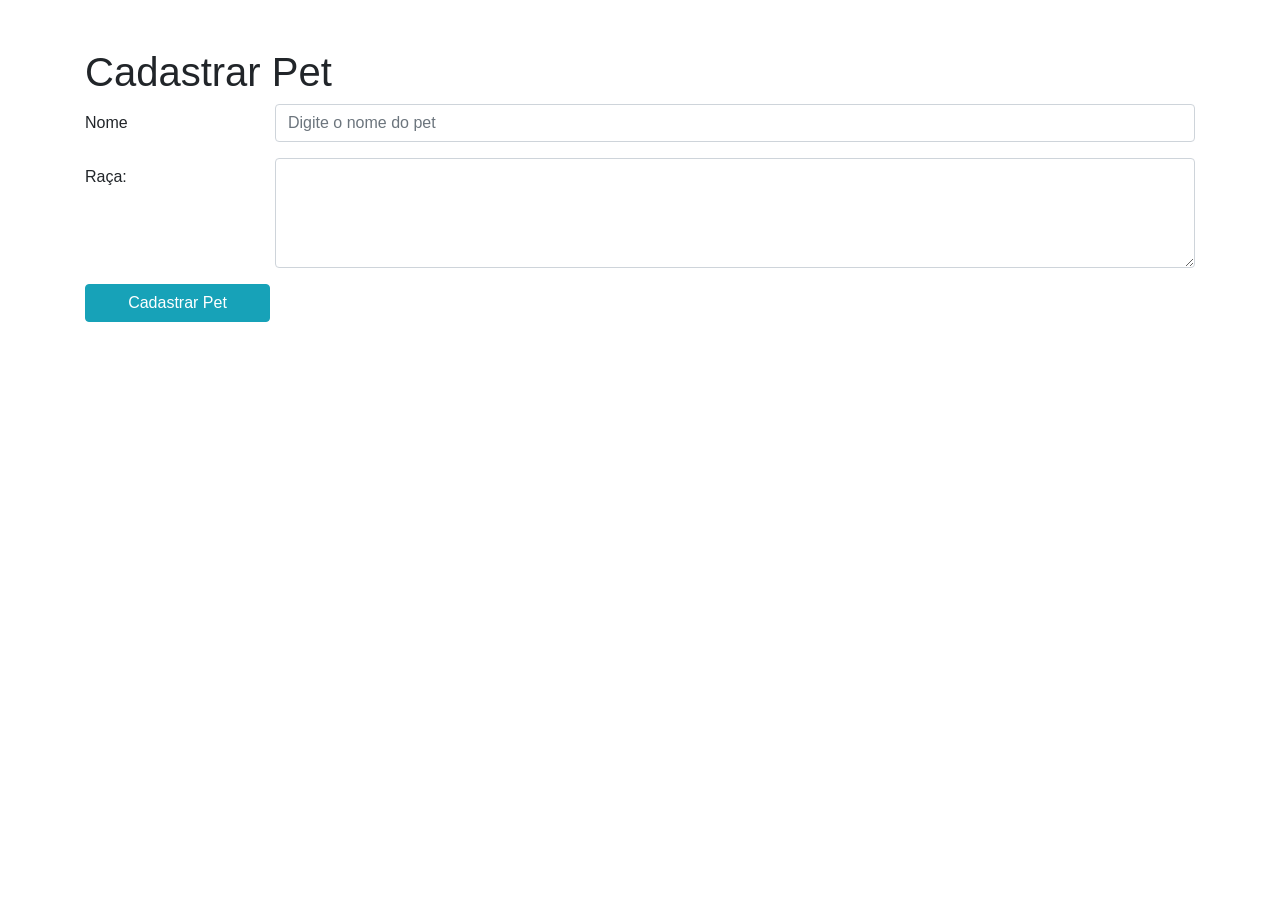
==== src/main/resources/templates/petshop/create.html @ 8b8c72e2 "feat: Adicao da funcionalidade de cadastrar pet" ====
<!DOCTYPE html>
<html lang="pt-br">
<head>
    <meta charset="UTF-8">
    <meta name="viewport" content="width=device-width, initial-scale=1">
    <title>Cadastrar Pet</title>

    <link
            rel="stylesheet"
            href="https://stackpath.bootstrapcdn.com/bootstrap/4.1.3/css/bootstrap.min.css"
            integrity="sha384-MCw98/SFnGE8fJT3GXwEOngsV7Zt27NXFoaoApmYm81iuXoPkFOJwJ8ERdknLPMO"
            crossorigin="anonymous"
    />
</head>
<body>
<div class="container pt-5">
    <h1>Cadastrar Pet</h1>
    <form action="#" th:action="@{/pet/save}" th:object="${pet}" method="POST">
        <div class="form-group row">
            <label for="name" class="col-sm-2 col-form-label">Nome</label>
            <div class="col-sm-10">
                <input type="text" th:field="*{name}" class="form-control" id="name" name="name" placeholder="Digite o nome do pet">
            </div>
        </div>

        <div class="form-group row">
            <label class="col-sm-2 col-form-label" for="raca">Raça:</label>
            <div class="col-sm-10">
                <textarea id="raca" th:field="*{raca}" class="form-control" name="raca" rows="4" cols="50"></textarea>
            </div>
        </div>

        <button type="submit" class="btn btn-info col-2"> Cadastrar Pet</button>
    </form>
</div>
</body>
</html>
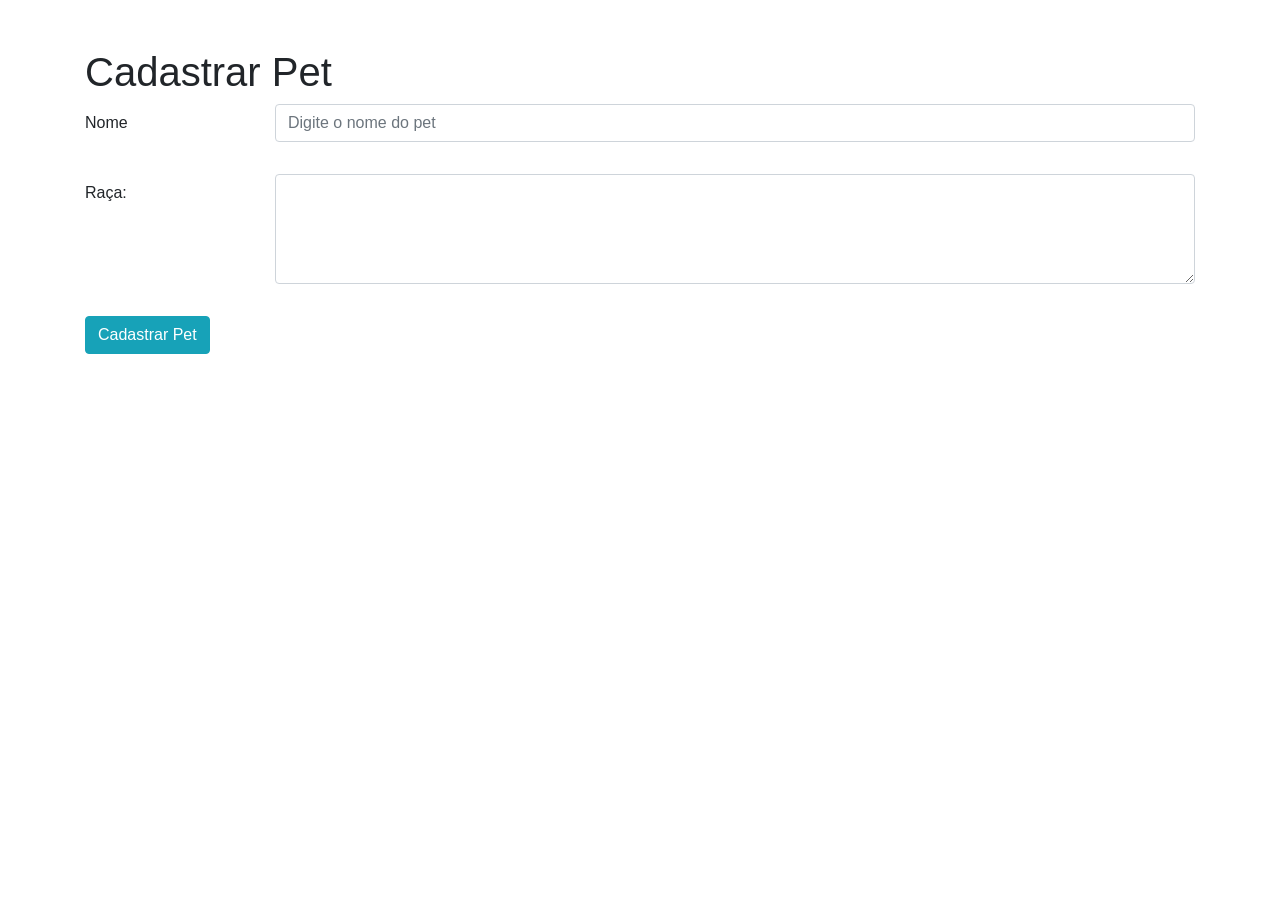
==== commit 1a4c2c94: "Adicao de validacao para cadastro e atualizacao de pet" ====
--- a/src/main/resources/templates/petshop/create.html
+++ b/src/main/resources/templates/petshop/create.html
@@ -20,6 +20,7 @@
             <label for="name" class="col-sm-2 col-form-label">Nome</label>
             <div class="col-sm-10">
                 <input type="text" th:field="*{name}" class="form-control" id="name" name="name" placeholder="Digite o nome do pet">
+                <p th:if="${#fields.hasErrors('name')}" th:errorclass="text-danger" th:errors="*{name}" />
             </div>
         </div>
 
@@ -27,10 +28,11 @@
             <label class="col-sm-2 col-form-label" for="raca">Raça:</label>
             <div class="col-sm-10">
                 <textarea id="raca" th:field="*{raca}" class="form-control" name="raca" rows="4" cols="50"></textarea>
+                <p th:if="${#fields.hasErrors('raca')}" th:errorclass="text-danger" th:errors="*{raca}" />
             </div>
         </div>
 
-        <button type="submit" class="btn btn-info col-2"> Cadastrar Pet</button>
+        <button type="submit" class="btn btn-info"> Cadastrar Pet</button>
     </form>
 </div>
 </body>
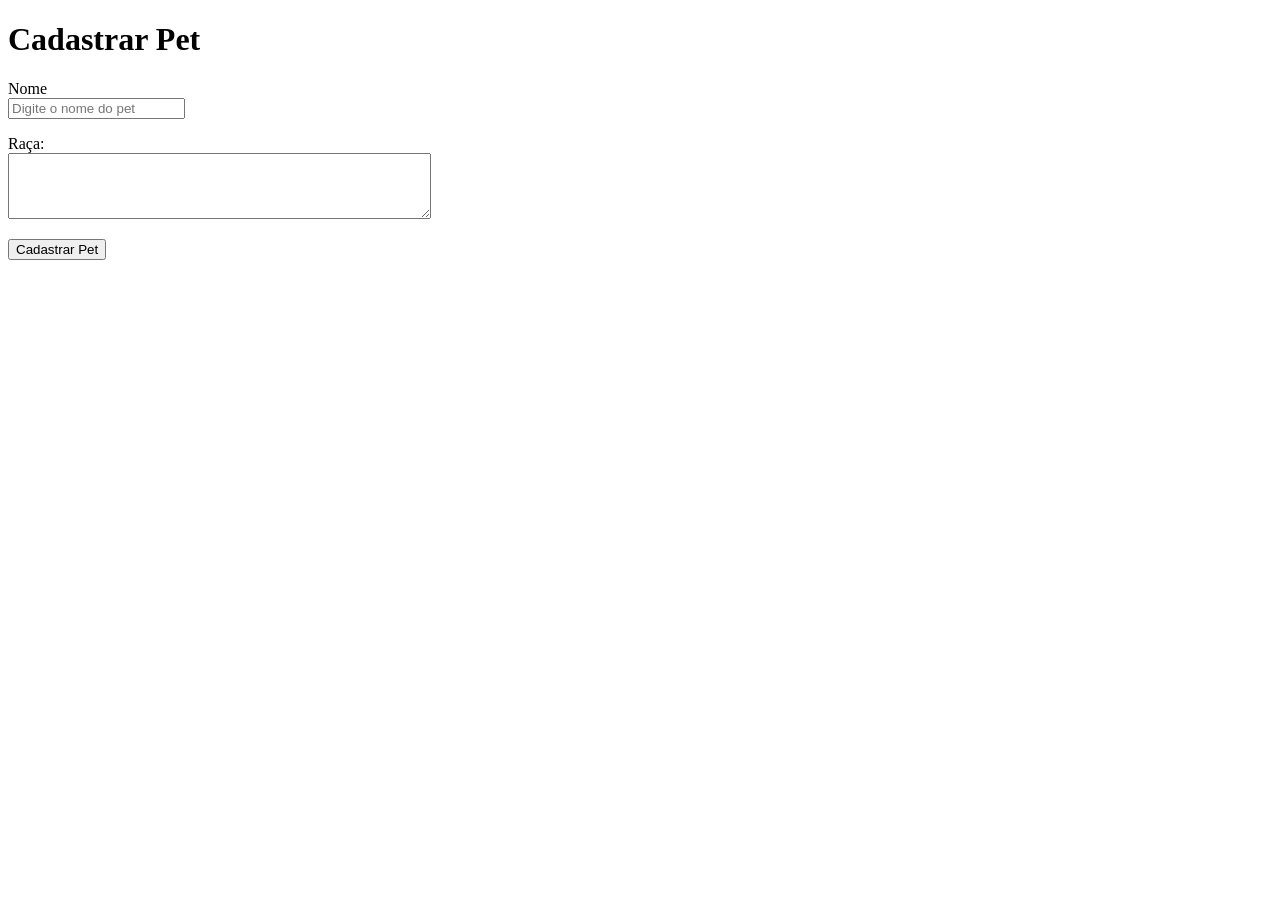
==== commit 228df556: "Alteração das telas para receber a estrutura de fragmentos" ====
--- a/src/main/resources/templates/petshop/create.html
+++ b/src/main/resources/templates/petshop/create.html
@@ -1,39 +1,32 @@
 <!DOCTYPE html>
-<html lang="pt-br">
-<head>
-    <meta charset="UTF-8">
-    <meta name="viewport" content="width=device-width, initial-scale=1">
-    <title>Cadastrar Pet</title>
+<html lang="pt-br" xmlns:th="http://www.thymeleaf.org">
 
-    <link
-            rel="stylesheet"
-            href="https://stackpath.bootstrapcdn.com/bootstrap/4.1.3/css/bootstrap.min.css"
-            integrity="sha384-MCw98/SFnGE8fJT3GXwEOngsV7Zt27NXFoaoApmYm81iuXoPkFOJwJ8ERdknLPMO"
-            crossorigin="anonymous"
-    />
-</head>
-<body>
-<div class="container pt-5">
-    <h1>Cadastrar Pet</h1>
-    <form action="#" th:action="@{/pet/save}" th:object="${pet}" method="POST">
-        <div class="form-group row">
-            <label for="name" class="col-sm-2 col-form-label">Nome</label>
-            <div class="col-sm-10">
-                <input type="text" th:field="*{name}" class="form-control" id="name" name="name" placeholder="Digite o nome do pet">
-                <p th:if="${#fields.hasErrors('name')}" th:errorclass="text-danger" th:errors="*{name}" />
-            </div>
+    <th:block th:replace="~{fragments/head :: head('Cadastrar Pet')}"></th:block>
+    <body>
+        <th:block th:replace="~{fragments/head :: header}"></th:block>
+        <div class="container pt-5">
+            <h1>Cadastrar Pet</h1>
+            <form action="#" th:action="@{/pet/save}" th:object="${pet}" method="POST">
+                <div class="form-group row">
+                    <label for="name" class="col-sm-2 col-form-label">Nome</label>
+                    <div class="col-sm-10">
+                        <input type="text" th:field="*{name}" class="form-control" id="name" name="name" placeholder="Digite o nome do pet">
+                        <p th:if="${#fields.hasErrors('name')}" class="text-danger" th:errors="*{name}"></p>
+                    </div>
+                </div>
+
+                <div class="form-group row">
+                    <label class="col-sm-2 col-form-label" for="raca">Raça:</label>
+                    <div class="col-sm-10">
+                        <textarea id="raca" th:field="*{raca}" class="form-control" name="raca" rows="4" cols="50"></textarea>
+                        <p th:if="${#fields.hasErrors('raca')}" class="text-danger" th:errors="*{raca}"></p>
+                    </div>
+                </div>
+
+                <button type="submit" class="btn btn-info"> Cadastrar Pet</button>
+            </form>
         </div>
 
-        <div class="form-group row">
-            <label class="col-sm-2 col-form-label" for="raca">Raça:</label>
-            <div class="col-sm-10">
-                <textarea id="raca" th:field="*{raca}" class="form-control" name="raca" rows="4" cols="50"></textarea>
-                <p th:if="${#fields.hasErrors('raca')}" th:errorclass="text-danger" th:errors="*{raca}" />
-            </div>
-        </div>
-
-        <button type="submit" class="btn btn-info"> Cadastrar Pet</button>
-    </form>
-</div>
-</body>
+        <th:block th:replace="~{fragments/footer :: footer}"></th:block>
+    </body>
 </html>
